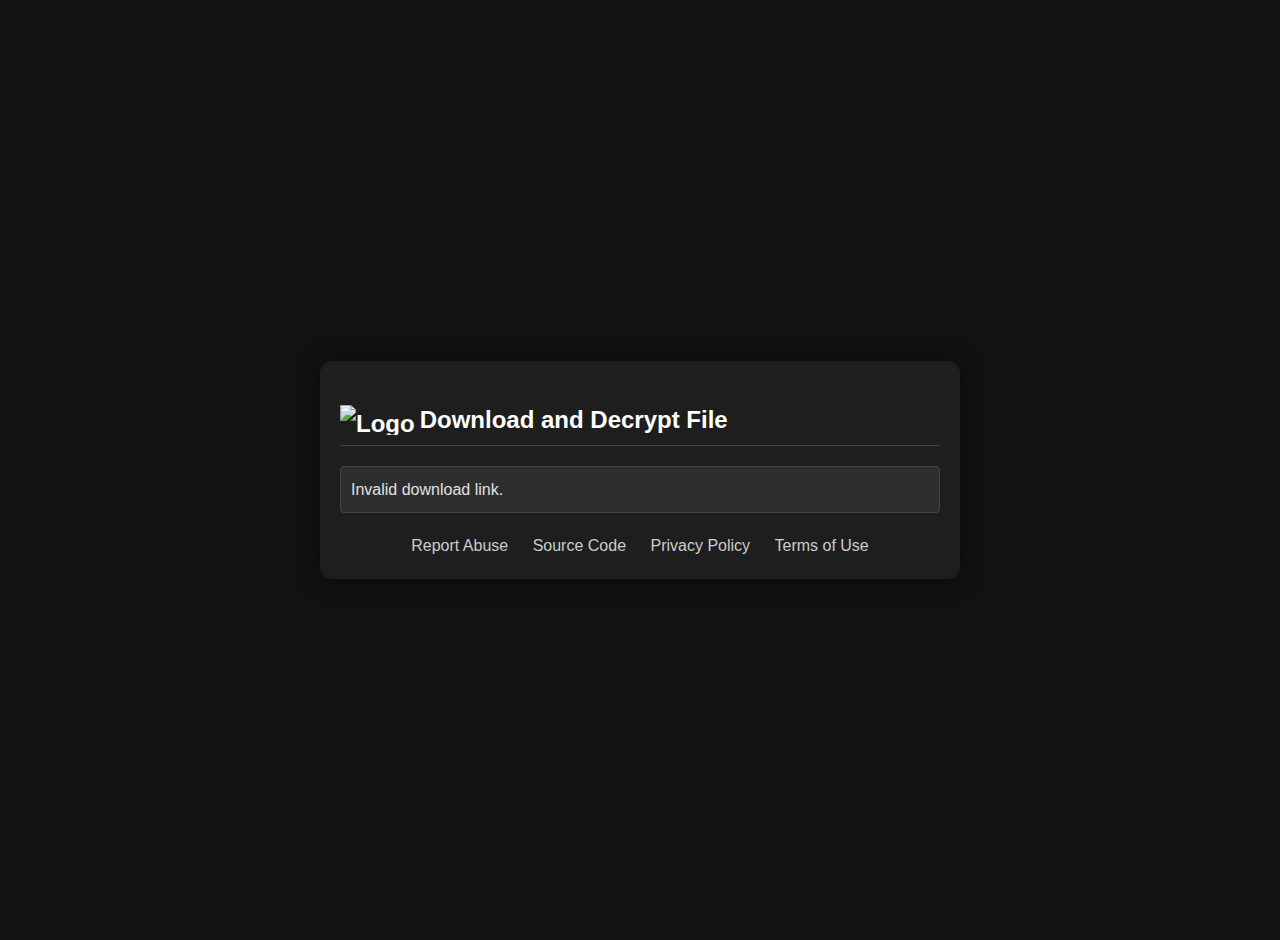
==== download.html @ 738a2619 "Add files via upload" ====
<!DOCTYPE html>
<html lang="en">
<head>
    <meta charset="UTF-8">
    <meta name="viewport" content="width=device-width, initial-scale=1.0">
    <title>Download and Decrypt File</title>
    <style>
        body {
            font-family: 'Helvetica Neue', Arial, sans-serif;
            line-height: 1.6;
            background-color: #121212;
            color: #e0e0e0;
            margin: 0;
            padding: 20px;
            display: flex;
            justify-content: center;
            align-items: center;
            min-height: 100vh;
        }
        .container {
            width: 100%;
            max-width: 600px;
            background: #1e1e1e;
            padding: 20px;
            border-radius: 12px;
            box-shadow: 0 0 20px rgba(0,0,0,0.5);
        }
        h2 {
            color: #ffffff;
            margin-bottom: 20px;
            border-bottom: 1px solid #444;
            padding-bottom: 5px;
            display: flex;
            align-items: center;
        }
        h2 img {
            margin-right: 5px;
            height: 30px;
        }
        #message {
            margin-top: 20px;
            padding: 10px;
            background-color: #2e2e2e;
            border: 1px solid #444;
            border-radius: 4px;
            word-wrap: break-word;
        }
        .footer-links {
            margin-top: 20px;
            text-align: center;
        }
        .footer-links a {
            color: #ccc;
            text-decoration: none;
            margin: 0 10px;
        }
        .footer-links a:hover {
            color: #fff;
        }
    </style>
</head>
<body>
    <div class="container">
        <h2><img src="logo.png" alt="Logo">Download and Decrypt File</h2>
        <div id="message">Decrypting file...</div>
        <div class="footer-links">
            <a href="mailto:nemesisuks@protonmail.com">Report Abuse</a>
            <a href="https://github.com/umutcamliyurt/Anon-File-Upload" target="_blank">Source Code</a>
            <a href="/privacy-policy.html">Privacy Policy</a>
            <a href="/terms-of-use.html">Terms of Use</a>
        </div>
    </div>
    <script>
        async function importKey(hexKey) {
            const keyBuffer = new Uint8Array(hexKey.match(/.{1,2}/g).map(byte => parseInt(byte, 16)));
            return window.crypto.subtle.importKey(
                "raw",
                keyBuffer,
                { name: "AES-GCM" },
                true,
                ["decrypt"]
            );
        }

        async function decryptFile(encryptedBuffer, iv, key) {
            const algorithm = {
                name: "AES-GCM",
                iv: iv
            };
            return window.crypto.subtle.decrypt(
                algorithm,
                key,
                encryptedBuffer
            );
        }

        async function downloadDecryptedFile(fileName, decryptedBuffer) {
            const blob = new Blob([decryptedBuffer]);
            const url = URL.createObjectURL(blob);
            const a = document.createElement('a');
            a.href = url;
            a.download = fileName;
            document.body.appendChild(a);
            a.click();
            document.body.removeChild(a);
            URL.revokeObjectURL(url);
        }

        async function startDecryption() {
            const hash = window.location.hash.substring(1);
            const parts = hash.split('-');
            const fileName = parts.slice(1).join('-');  // Join all parts except the first one which is the key
            const keyHex = parts[0];

            if (!keyHex || !fileName) {
                document.getElementById('message').textContent = 'Invalid download link.';
                return;
            }

            const response = await fetch('download.php', {
                method: 'POST',
                headers: { 'Content-Type': 'application/x-www-form-urlencoded' },
                body: new URLSearchParams({ file: fileName })
            });

            if (!response.ok) {
                document.getElementById('message').textContent = 'File download failed.';
                return;
            }

            const encryptedBlob = await response.blob();
            const arrayBuffer = await encryptedBlob.arrayBuffer();
            const iv = new Uint8Array(arrayBuffer.slice(0, 12));
            const encryptedBuffer = arrayBuffer.slice(12);
            const key = await importKey(keyHex);
            const decryptedBuffer = await decryptFile(encryptedBuffer, iv, key);

            await downloadDecryptedFile(fileName, decryptedBuffer);
            document.getElementById('message').textContent = 'File decrypted and downloaded.';
        }

        window.onload = startDecryption;
    </script>
</body>
</html>
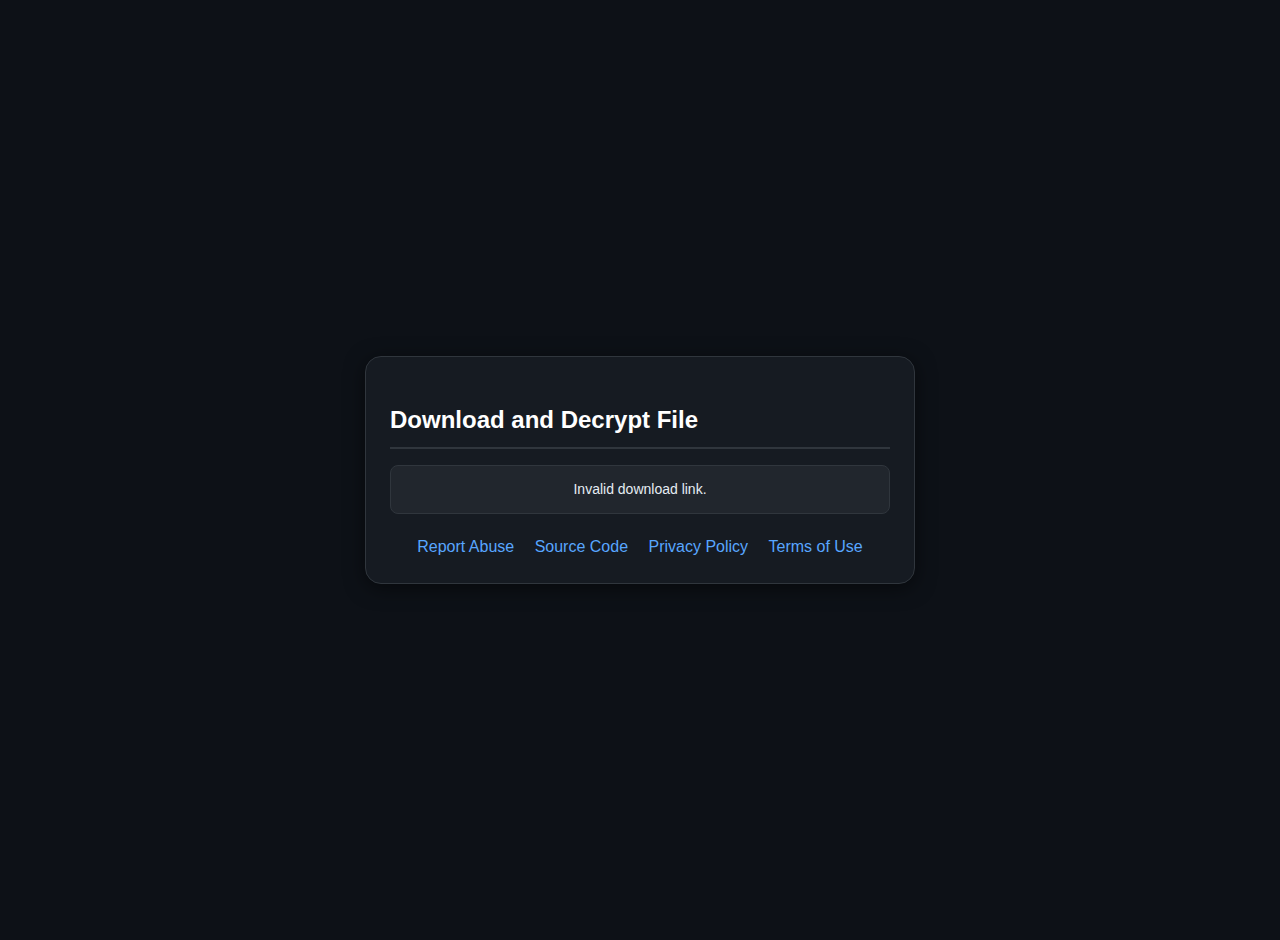
==== commit 058880e9: "Add MIME type validation" ====
--- a/download.html
+++ b/download.html
@@ -6,10 +6,10 @@
     <title>Download and Decrypt File</title>
     <style>
         body {
-            font-family: 'Helvetica Neue', Arial, sans-serif;
+            font-family: 'Inter', sans-serif;
             line-height: 1.6;
-            background-color: #121212;
-            color: #e0e0e0;
+            background-color: #0d1117;
+            color: #e6edf3;
             margin: 0;
             padding: 20px;
             display: flex;
@@ -17,51 +17,58 @@
             align-items: center;
             min-height: 100vh;
         }
+
         .container {
             width: 100%;
-            max-width: 600px;
-            background: #1e1e1e;
-            padding: 20px;
-            border-radius: 12px;
-            box-shadow: 0 0 20px rgba(0,0,0,0.5);
+            max-width: 500px;
+            background: #161b22;
+            padding: 24px;
+            border-radius: 16px;
+            box-shadow: 0 4px 20px rgba(0, 0, 0, 0.5);
+            border: 1px solid #30363d;
         }
+
         h2 {
             color: #ffffff;
-            margin-bottom: 20px;
-            border-bottom: 1px solid #444;
-            padding-bottom: 5px;
+            margin-bottom: 16px;
+            border-bottom: 2px solid #30363d;
+            padding-bottom: 8px;
             display: flex;
             align-items: center;
+            font-weight: 600;
         }
-        h2 img {
-            margin-right: 5px;
-            height: 30px;
+
+        #message {
+            margin-top: 12px;
+            padding: 12px;
+            background-color: #21262d;
+            border: 1px solid #30363d;
+            border-radius: 8px;
+            text-align: center;
+            word-wrap: break-word;
+            font-size: 14px;
         }
-        #message {
-            margin-top: 20px;
-            padding: 10px;
-            background-color: #2e2e2e;
-            border: 1px solid #444;
-            border-radius: 4px;
-            word-wrap: break-word;
-        }
+
         .footer-links {
             margin-top: 20px;
             text-align: center;
         }
+
         .footer-links a {
-            color: #ccc;
+            color: #58a6ff;
             text-decoration: none;
-            margin: 0 10px;
+            margin: 0 8px;
+            transition: color 0.2s ease;
         }
+
         .footer-links a:hover {
-            color: #fff;
+            color: #79c0ff;
         }
     </style>
 </head>
 <body>
     <div class="container">
-        <h2><img src="logo.png" alt="Logo">Download and Decrypt File</h2>
+        <h2>Download and Decrypt File</h2>
         <div id="message">Decrypting file...</div>
         <div class="footer-links">
             <a href="mailto:nemesisuks@protonmail.com">Report Abuse</a>
@@ -142,4 +149,4 @@
         window.onload = startDecryption;
     </script>
 </body>
-</html>
+</html>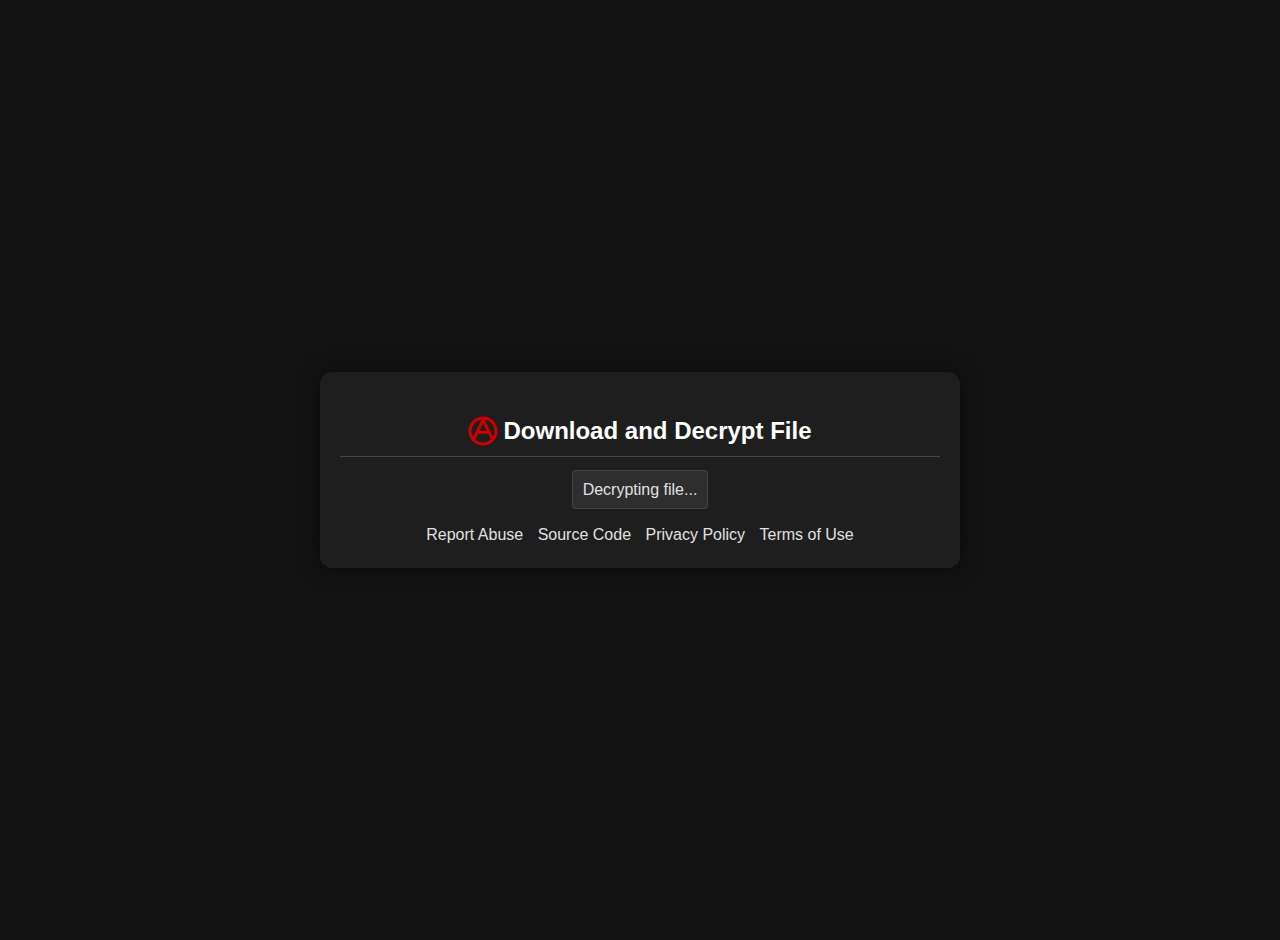
==== commit 4d77c009: "Add inline JavaScript for language switcher" ====
--- a/download.html
+++ b/download.html
@@ -1,15 +1,19 @@
 <!DOCTYPE html>
 <html lang="en">
+
 <head>
     <meta charset="UTF-8">
     <meta name="viewport" content="width=device-width, initial-scale=1.0">
     <title>Download and Decrypt File</title>
+    <link rel="stylesheet" href="/mdui/mdui.css">
+    <link rel="stylesheet" href="/mdui/material-icons.css">
+    <script type="module" src="/js/download.js"></script>
     <style>
         body {
-            font-family: 'Inter', sans-serif;
+            font-family: 'Helvetica Neue', Arial, sans-serif;
             line-height: 1.6;
-            background-color: #0d1117;
-            color: #e6edf3;
+            background-color: #121212;
+            color: #e0e0e0;
             margin: 0;
             padding: 20px;
             display: flex;
@@ -20,33 +24,36 @@
 
         .container {
             width: 100%;
-            max-width: 500px;
-            background: #161b22;
-            padding: 24px;
-            border-radius: 16px;
-            box-shadow: 0 4px 20px rgba(0, 0, 0, 0.5);
-            border: 1px solid #30363d;
+            max-width: 600px;
+            background: #1e1e1e;
+            padding: 20px;
+            border-radius: 12px;
+            box-shadow: 0 0 20px rgba(0, 0, 0, 0.5);
+            text-align: center;
         }
 
         h2 {
             color: #ffffff;
-            margin-bottom: 16px;
-            border-bottom: 2px solid #30363d;
-            padding-bottom: 8px;
+            margin-bottom: 20px;
+            border-bottom: 1px solid #444;
+            padding-bottom: 5px;
             display: flex;
             align-items: center;
-            font-weight: 600;
+            justify-content: center;
+        }
+
+        h2 img {
+            margin-right: 5px;
+            height: 30px;
         }
 
         #message {
-            margin-top: 12px;
-            padding: 12px;
-            background-color: #21262d;
-            border: 1px solid #30363d;
-            border-radius: 8px;
-            text-align: center;
+            margin-top: 20px;
+            padding: 10px;
+            background-color: #2e2e2e;
+            border: 1px solid #444;
+            border-radius: 4px;
             word-wrap: break-word;
-            font-size: 14px;
         }
 
         .footer-links {
@@ -55,98 +62,35 @@
         }
 
         .footer-links a {
-            color: #58a6ff;
+            color: #ccc;
             text-decoration: none;
-            margin: 0 8px;
-            transition: color 0.2s ease;
+            margin: 0 10px;
         }
 
         .footer-links a:hover {
-            color: #79c0ff;
+            color: #fff;
+        }
+
+        mdui-button {
+            margin: 5px;
         }
     </style>
 </head>
+
 <body>
     <div class="container">
-        <h2>Download and Decrypt File</h2>
-        <div id="message">Decrypting file...</div>
+        <h2><img src="logo.svg" alt="Logo">Download and Decrypt File</h2>
+        <mdui-card variant="filled" id="message" class="message">Decrypting file...</mdui-card>
+
         <div class="footer-links">
-            <a href="mailto:nemesisuks@protonmail.com">Report Abuse</a>
-            <a href="https://github.com/umutcamliyurt/Anon-File-Upload" target="_blank">Source Code</a>
-            <a href="/privacy-policy.html">Privacy Policy</a>
-            <a href="/terms-of-use.html">Terms of Use</a>
+            <mdui-button href="mailto:nemesisuks@protonmail.com" variant="outlined">Report Abuse</mdui-button>
+            <mdui-button href="https://github.com/umutcamliyurt/Anon-File-Upload" target="_blank"
+                variant="outlined">Source Code</mdui-button>
+            <mdui-button href="/privacy-policy.html" variant="outlined">Privacy Policy</mdui-button>
+            <mdui-button href="/terms-of-use.html" variant="outlined">Terms of Use</mdui-button>
         </div>
     </div>
-    <script>
-        async function importKey(hexKey) {
-            const keyBuffer = new Uint8Array(hexKey.match(/.{1,2}/g).map(byte => parseInt(byte, 16)));
-            return window.crypto.subtle.importKey(
-                "raw",
-                keyBuffer,
-                { name: "AES-GCM" },
-                true,
-                ["decrypt"]
-            );
-        }
 
-        async function decryptFile(encryptedBuffer, iv, key) {
-            const algorithm = {
-                name: "AES-GCM",
-                iv: iv
-            };
-            return window.crypto.subtle.decrypt(
-                algorithm,
-                key,
-                encryptedBuffer
-            );
-        }
+</body>
 
-        async function downloadDecryptedFile(fileName, decryptedBuffer) {
-            const blob = new Blob([decryptedBuffer]);
-            const url = URL.createObjectURL(blob);
-            const a = document.createElement('a');
-            a.href = url;
-            a.download = fileName;
-            document.body.appendChild(a);
-            a.click();
-            document.body.removeChild(a);
-            URL.revokeObjectURL(url);
-        }
-
-        async function startDecryption() {
-            const hash = window.location.hash.substring(1);
-            const parts = hash.split('-');
-            const fileName = parts.slice(1).join('-');  // Join all parts except the first one which is the key
-            const keyHex = parts[0];
-
-            if (!keyHex || !fileName) {
-                document.getElementById('message').textContent = 'Invalid download link.';
-                return;
-            }
-
-            const response = await fetch('download.php', {
-                method: 'POST',
-                headers: { 'Content-Type': 'application/x-www-form-urlencoded' },
-                body: new URLSearchParams({ file: fileName })
-            });
-
-            if (!response.ok) {
-                document.getElementById('message').textContent = 'File download failed.';
-                return;
-            }
-
-            const encryptedBlob = await response.blob();
-            const arrayBuffer = await encryptedBlob.arrayBuffer();
-            const iv = new Uint8Array(arrayBuffer.slice(0, 12));
-            const encryptedBuffer = arrayBuffer.slice(12);
-            const key = await importKey(keyHex);
-            const decryptedBuffer = await decryptFile(encryptedBuffer, iv, key);
-
-            await downloadDecryptedFile(fileName, decryptedBuffer);
-            document.getElementById('message').textContent = 'File decrypted and downloaded.';
-        }
-
-        window.onload = startDecryption;
-    </script>
-</body>
-</html>+</html>
